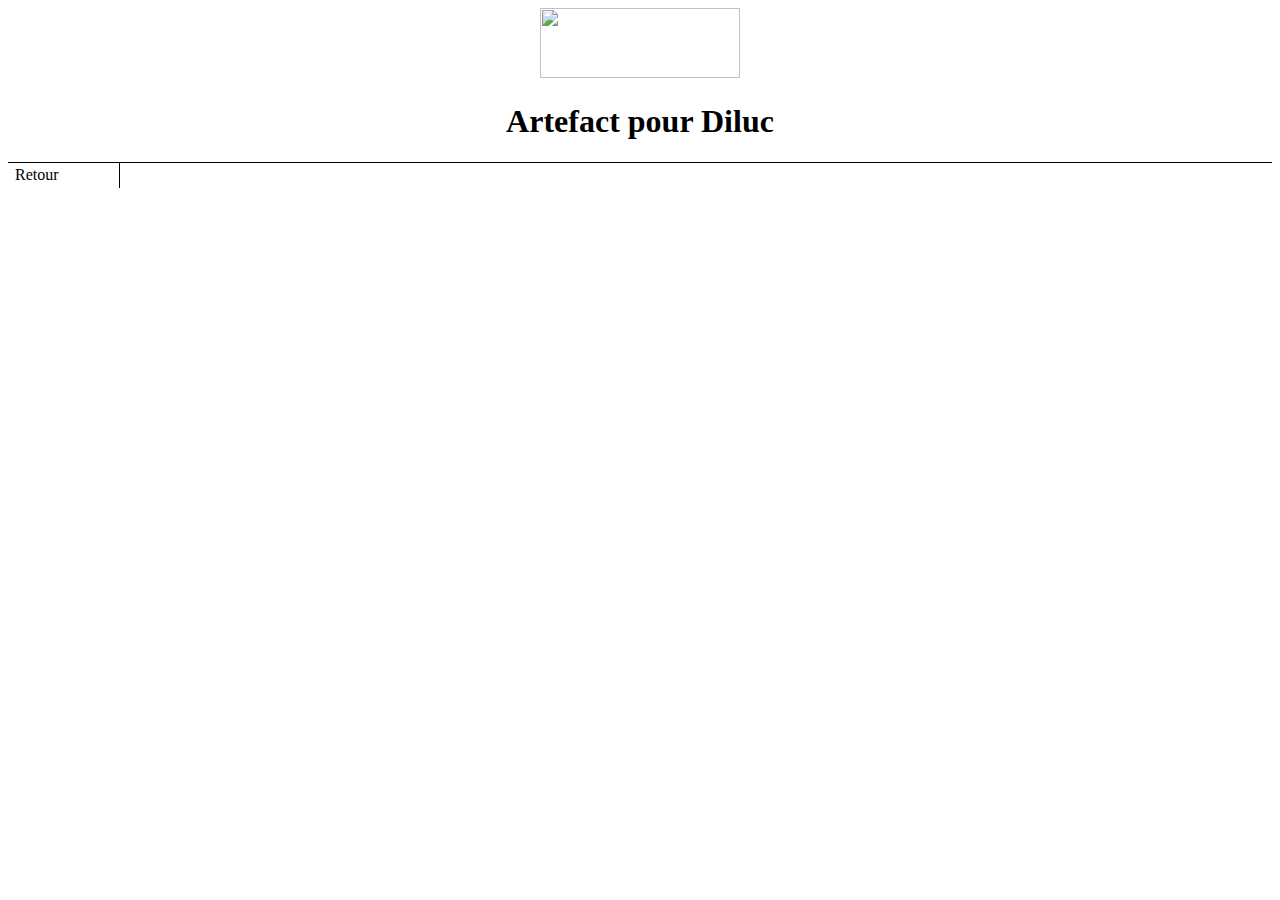
==== arte1.html @ 7793501c "." ====
<!DOCTYPE html>
<html lang="en">
<head>
    <meta charset="UTF-8">
    <meta http-equiv="X-UA-Compatible" content="IE=edge">
    <meta name="viewport" content="width=device-width, initial-scale=1.0">
    <link rel="stylesheet" href="style.css">
    <title>Diluc</title>
</head>
<body>
    <div class="header">
        <img src="https://upload.wikimedia.org/wikipedia/fr/d/dd/Genshin_Impact_logo.png"height="70px" width="200px"/>
        <h1>Artefact pour Diluc</h1>
    </div>

    <div id="menu">
        <ul class="base">
            <li><a href="index.html">Retour</a>
            </li>
        </ul>
    </div>

    <div class="arte">
        <img src="https://media.discordapp.net/attachments/954708502717272094/954807195382452254/1.png" alt="">
        <img src="https://media.discordapp.net/attachments/954708502717272094/954807195642494996/2.png" alt="">
        <img src="https://media.discordapp.net/attachments/954708502717272094/954807195994849310/3.png" alt="">
        <img src="https://media.discordapp.net/attachments/954708502717272094/954807196284235858/4.png" alt="">
        <img src="https://media.discordapp.net/attachments/954708502717272094/954807196573638676/5.png" alt="">
    </div>

</body>
</html>
---- style.css ----
body {
	color: black;
}

.header {
    border-bottom: 1px solid;
}

.header h1 {
    display: flex;
    justify-content: center;
}

.header img {
	position: relative;
	left: 50%;
	transform: translate(-50%, 0);
}

.txt {
	display: flex;
	align-items: center;
	flex-direction: column;
	position: absolute;
    left: 50%;
    top: 10vh;
    transform: translate(-50%, 0);
}

.arte {
	display: flex;
	justify-content: center;
}

div#menu {
	float: left;
	width: 7em;
	margin: -1px 0 0 -1px;
	border-right: 1px solid;
}

div#retour {
	float: left;
	width: 7em;
	margin: -1px 0 0 -1px;
	border-right: 1px solid;
	border-bottom: 1px solid;
	border-left: 1px solid;
}

div#retour li.test {
	position: relative;
	list-style: none;
}

div#retour :hover {
	background: red;
}

div#menu ul {
	margin: 0;
	padding: 0;
	width: 7em;
}

div#menu li {
	position: relative;
	list-style: none;
	margin: 0;
}

div#menu li:hover {
	background: red;
}

div#menu li.sous:hover {
	background-color: blue;
}

div#menu li a {
    color: black;
	display: block;
	padding: 0.25em 0 0.25em 0.5em;
	text-decoration: none;
	width: 6.5em;
}

div#menu>ul a {
	width: auto;
}

div#menu ul ul {
	position: absolute;
	top: 0;
	left: 7em;
	display: none;
}

div#menu ul.base li.sous:hover ul.decale {
	display: block;
}
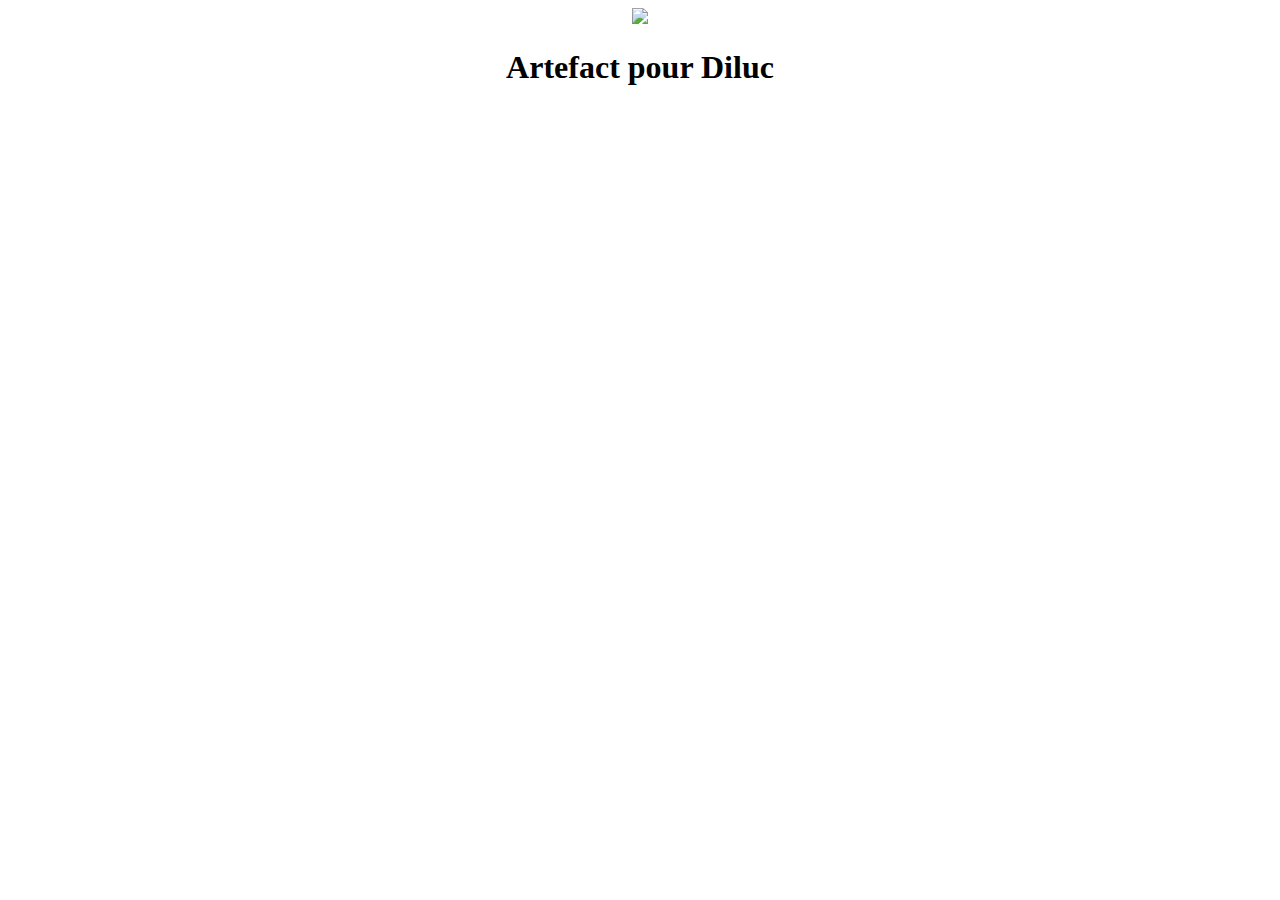
==== commit da3bb23f: "7" ====
--- a/arte1.html
+++ b/arte1.html
@@ -8,12 +8,12 @@
     <title>Diluc</title>
 </head>
 <body>
-    <div class="header">
-        <img src="https://upload.wikimedia.org/wikipedia/fr/d/dd/Genshin_Impact_logo.png"height="70px" width="200px"/>
+    <div class="header1">
+        <img src="https://webstatic-sea.hoyoverse.com/upload/event/2022/02/10/49820e1acef01a9c01d851bc7eb8dcdc_5777976269867869612.png"/>
         <h1>Artefact pour Diluc</h1>
     </div>
 
-    <div id="menu">
+    <div id="menu1">
         <ul class="base">
             <li><a href="index.html">Retour</a>
             </li>
--- a/style.css
+++ b/style.css
@@ -1,5 +1,6 @@
 body {
 	color: black;
+	background-image: url("https://www.journaldugeek.com/content/uploads/2021/06/genshin-impact-mihoyo.jpg");
 }
 
 .header {
@@ -17,19 +18,40 @@
 	transform: translate(-50%, 0);
 }
 
+.header1 h1 {
+    display: flex;
+    justify-content: center;
+}
+
+.header1 img {
+	position: relative;
+	left: 50%;
+	transform: translate(-50%, 0);
+}
+
 .txt {
 	display: flex;
 	align-items: center;
 	flex-direction: column;
 	position: absolute;
     left: 50%;
-    top: 10vh;
+    top: 8vh;
     transform: translate(-50%, 0);
 }
 
 .arte {
 	display: flex;
 	justify-content: center;
+}
+
+.elev {
+	display: flex;
+	justify-content: center;
+	flex-direction: column;
+	position: absolute;
+    left: 50%;
+    top: 29.5vh;
+    transform: translate(-50%, 0);
 }
 
 div#menu {
@@ -98,4 +120,34 @@
 
 div#menu ul.base li.sous:hover ul.decale {
 	display: block;
+}
+
+div#menu1 {
+	float: left;
+	width: 7em;
+	margin: -275px 0;
+}
+
+div#menu1 ul {
+	margin: 0;
+	padding: 0;
+	width: 7em;
+}
+
+div#menu1 li {
+	position: absolute;
+	list-style: none;
+	margin: 0;
+}
+
+div#menu1 li:hover {
+	background: red;
+}
+
+div#menu1 li a {
+    color: black;
+	display: block;
+	padding: 0.25em 0 0.25em 0.5em;
+	text-decoration: none;
+	width: 6.5em;
 }